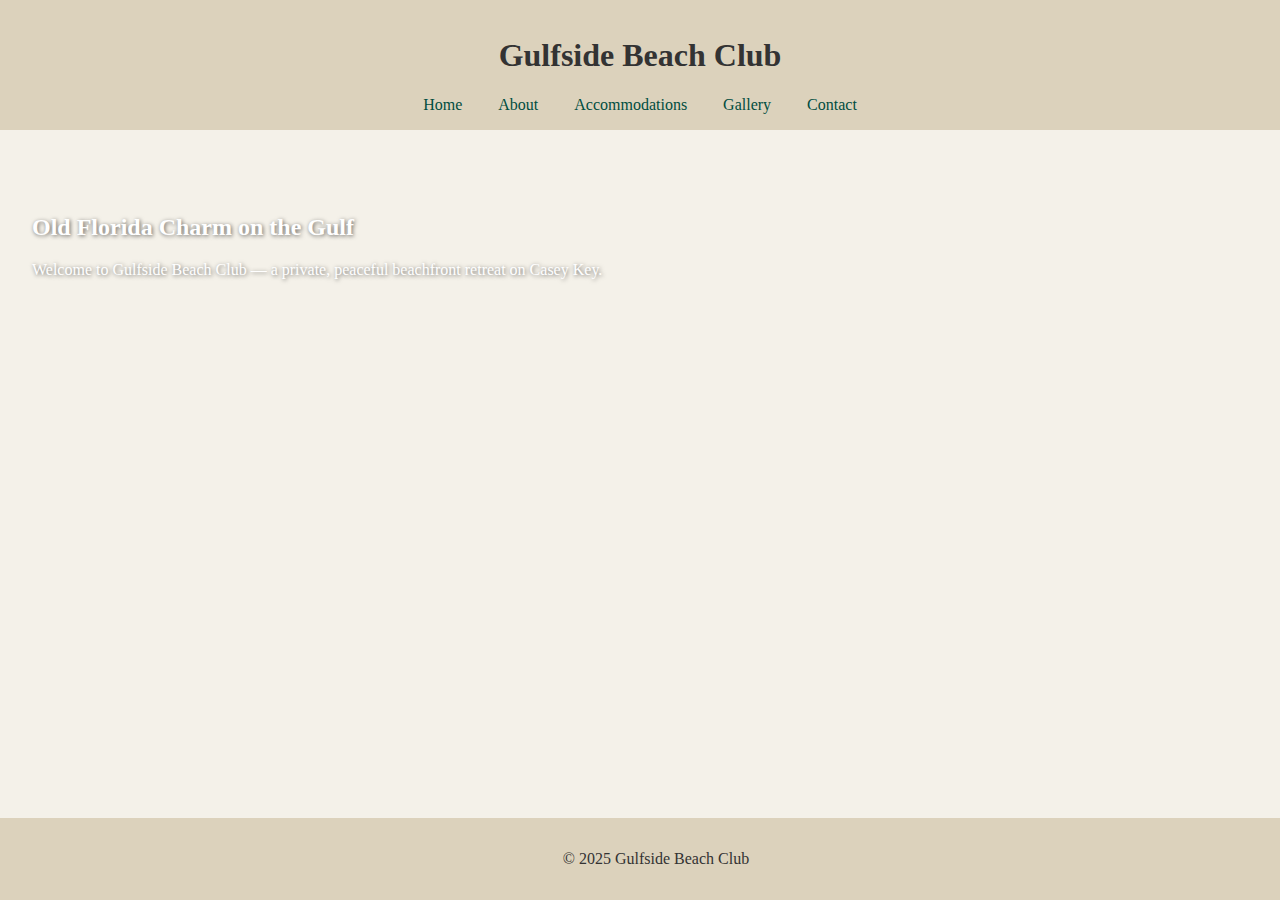
==== index.html @ b5b0f10b "Frist add for .html and .css files" ====
<!DOCTYPE html>
<html lang="en">
<head>
  <meta charset="UTF-8" />
  <meta name="viewport" content="width=device-width, initial-scale=1.0" />
  <title>Gulfside Beach Club</title>
  <link rel="stylesheet" href="style.css" />
</head>
<body>
  <header>
    <h1>Gulfside Beach Club</h1>
    <nav>
      <a href="index.html">Home</a>
      <a href="about.html">About</a>
      <a href="accommodations.html">Accommodations</a>
      <a href="gallery.html">Gallery</a>
      <a href="contact.html">Contact</a>
    </nav>
  </header>

  <main>
    <section class="hero">
      <h2>Old Florida Charm on the Gulf</h2>
      <p>Welcome to Gulfside Beach Club — a private, peaceful beachfront retreat on Casey Key.</p>
    </section>
  </main>

  <footer>
    <p>&copy; 2025 Gulfside Beach Club</p>
  </footer>
</body>
</html>
---- style.css ----
body {
  font-family: Georgia, serif;
  margin: 0;
  padding: 0;
  background-color: #f4f1e9;
  color: #333;
}

header {
  background-color: #dcd2bc;
  padding: 1rem;
  text-align: center;
}

nav a {
  margin: 0 1rem;
  color: #004d40;
  text-decoration: none;
}

.hero {
  background-image: url('beach.jpg');
  background-size: cover;
  color: white;
  padding: 4rem 2rem;
  text-shadow: 1px 1px 4px rgba(0,0,0,0.6);
}

footer {
  text-align: center;
  padding: 1rem;
  background-color: #dcd2bc;
  position: fixed;
  width: 100%;
  bottom: 0;
}
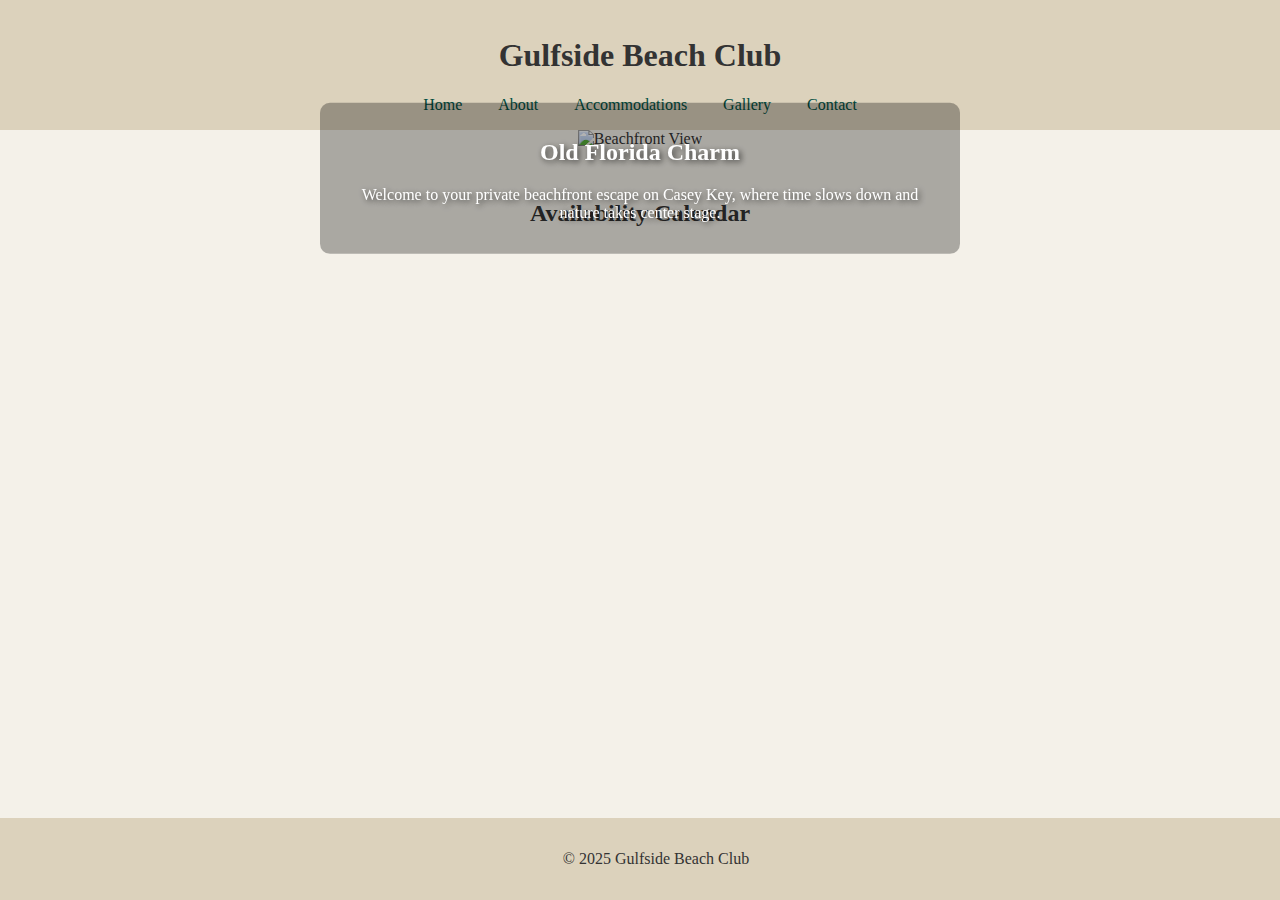
==== commit f776e040: "second commit" ====
--- a/index.html
+++ b/index.html
@@ -2,9 +2,9 @@
 <html lang="en">
 <head>
   <meta charset="UTF-8" />
-  <meta name="viewport" content="width=device-width, initial-scale=1.0" />
+  <meta name="viewport" content="width=device-width, initial-scale=1.0"/>
   <title>Gulfside Beach Club</title>
-  <link rel="stylesheet" href="style.css" />
+  <link rel="stylesheet" href="style.css"/>
 </head>
 <body>
   <header>
@@ -20,8 +20,17 @@
 
   <main>
     <section class="hero">
-      <h2>Old Florida Charm on the Gulf</h2>
-      <p>Welcome to Gulfside Beach Club — a private, peaceful beachfront retreat on Casey Key.</p>
+      <img src="beachfront.jpg" alt="Beachfront View" class="hero-image">
+      <div class="hero-text">
+        <h2>Old Florida Charm</h2>
+        <p>Welcome to your private beachfront escape on Casey Key, where time slows down and nature takes center stage.</p>
+      </div>
+    </section>
+
+    <section class="calendar">
+      <h2>Availability Calendar</h2>
+      <iframe src="https://calendar.google.com/calendar/embed?src=en.usa%23holiday%40group.v.calendar.google.com&ctz=America%2FNew_York" 
+        style="border: 0" width="100%" height="600" frameborder="0" scrolling="no"></iframe>
     </section>
   </main>
 
--- a/style.css
+++ b/style.css
@@ -5,27 +5,41 @@
   background-color: #f4f1e9;
   color: #333;
 }
-
 header {
   background-color: #dcd2bc;
   padding: 1rem;
   text-align: center;
 }
-
 nav a {
   margin: 0 1rem;
   color: #004d40;
   text-decoration: none;
 }
-
 .hero {
-  background-image: url('beach.jpg');
-  background-size: cover;
+  position: relative;
+  text-align: center;
+}
+.hero-image {
+  width: 100%;
+  height: auto;
+  max-height: 500px;
+  object-fit: cover;
+}
+.hero-text {
+  position: absolute;
+  top: 20%;
+  left: 50%;
+  transform: translate(-50%, -20%);
   color: white;
-  padding: 4rem 2rem;
-  text-shadow: 1px 1px 4px rgba(0,0,0,0.6);
+  text-shadow: 2px 2px 6px rgba(0,0,0,0.7);
+  background-color: rgba(0,0,0,0.3);
+  padding: 1rem 2rem;
+  border-radius: 10px;
 }
-
+.calendar {
+  padding: 2rem;
+  text-align: center;
+}
 footer {
   text-align: center;
   padding: 1rem;
